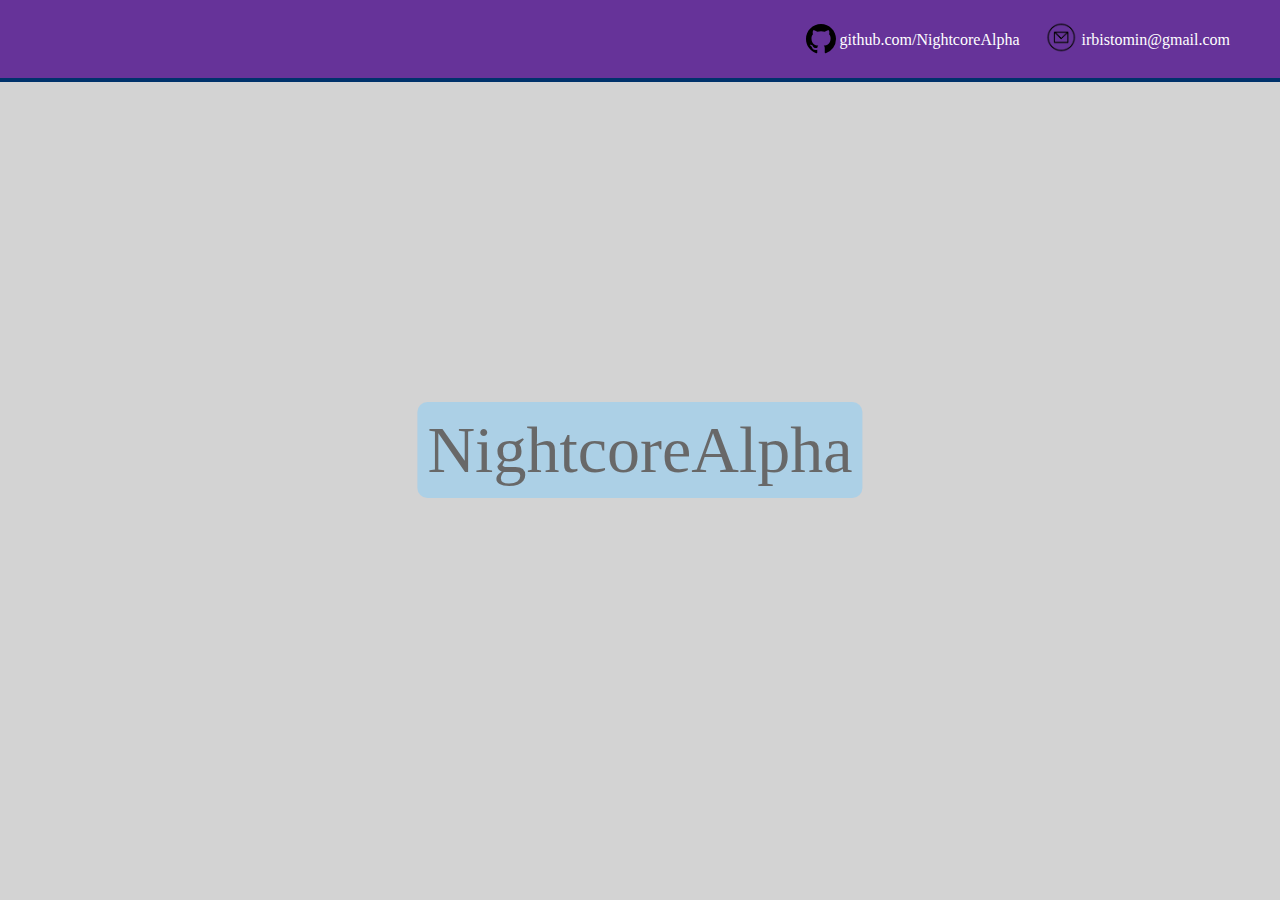
==== PersonalSite.html @ 48fda4bc "My first personal site" ====
<!DOCTYPE html>
<html>
    <head></head>
    <title>NighcoreAlpha</title>
    <link rel="stylesheet"  href="StylePersonal.css" />
    <meta charset="UTF-8">
    <body>
<header class="header">
    <div class="lineblock">
    <svg aria-hidden="true" viewBox="0 0 16 16" version="1.1" data-view-component="true" height="30" width="30" class="octicon octicon-mark-github">
        <path fill-rule="evenodd" d="M8 0C3.58 0 0 3.58 0 8c0 3.54 2.29 6.53 5.47 7.59.4.07.55-.17.55-.38 0-.19-.01-.82-.01-1.49-2.01.37-2.53-.49-2.69-.94-.09-.23-.48-.94-.82-1.13-.28-.15-.68-.52-.01-.53.63-.01 1.08.58 1.23.82.72 1.21 1.87.87 2.33.66.07-.52.28-.87.51-1.07-1.78-.2-3.64-.89-3.64-3.95 0-.87.31-1.59.82-2.15-.08-.2-.36-1.02.08-2.12 0 0 .67-.21 2.2.82.64-.18 1.32-.27 2-.27.68 0 1.36.09 2 .27 1.53-1.04 2.2-.82 2.2-.82.44 1.1.16 1.92.08 2.12.51.56.82 1.27.82 2.15 0 3.07-1.87 3.75-3.65 3.95.29.25.54.73.54 1.48 0 1.07-.01 1.93-.01 2.2 0 .21.15.46.55.38A8.013 8.013 0 0016 8c0-4.42-3.58-8-8-8z"></path>
    </svg>
    <span class="github">github.com/NightcoreAlpha</span>
</div>
    <img class="imagemail" src="mail1.png" width="34" height="34">
    <span class="mail">irbistomin@gmail.com</span>
    
</header>
<main>
<div class="name">
NightcoreAlpha
</div>
</main>
<footer>

</footer>
    </body>
</html>
---- StylePersonal.css ----
body 
{
    background-image: url(https://kartinkin.com/uploads/posts/2021-04/1617281683_37-p-neon-fon-40.jpg);
    background-repeat: no-repeat;
    background-attachment: fixed;
    background-position: center;
    background-size: cover;
    background-color: lightgray;
    margin: 0px;
}
.name{
    position: absolute;
border-radius: 10px;
padding: 10px;
background: lightskyblue;
opacity: 50%;
top: 50%;
left: 50%;
transform: translateX(-50%) translateY(-50%);
font-size: 66px;
}

.header{
padding: 20px 0px 20px 0px;
    border-bottom:4px solid rgb(0, 50, 107);
text-align: right;
    color: white;
    background-color: rebeccapurple;
    
}
.mail{
    padding-left: 0px;
    padding-right: 50px;
    vertical-align: 50%;

}
.github{
    vertical-align: 50%;
}
.lineblock{
    display:inline-block;
}
.imagemail{
    padding-left: 20px;
}
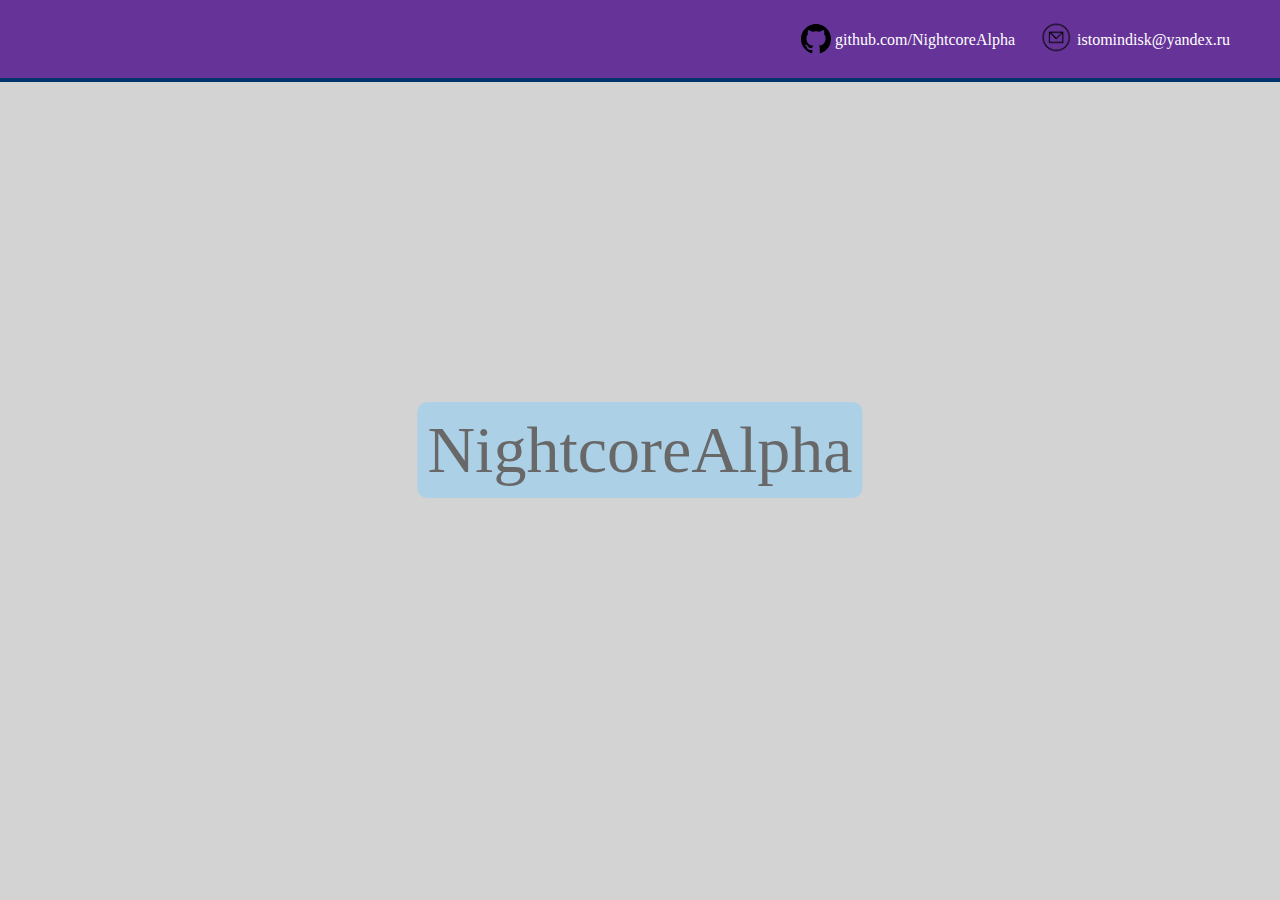
==== commit 3fdfdead: "red mail" ====
--- a/PersonalSite.html
+++ b/PersonalSite.html
@@ -2,7 +2,7 @@
 <html>
     <head></head>
     <title>NighcoreAlpha</title>
-    <link rel="stylesheet"  href="StylePersonal.css" />
+    <link rel="stylesheet"  href="PersonalSourse\StylePersonal.css" />
     <meta charset="UTF-8">
     <body>
 <header class="header">
@@ -12,8 +12,8 @@
     </svg>
     <span class="github">github.com/NightcoreAlpha</span>
 </div>
-    <img class="imagemail" src="mail1.png" width="34" height="34">
-    <span class="mail">irbistomin@gmail.com</span>
+    <img class="imagemail" src="PersonalSourse\mail1.png" width="34" height="34">
+    <span class="mail">istomindisk@yandex.ru</span>
     
 </header>
 <main>
@@ -25,4 +25,4 @@
 
 </footer>
     </body>
-</html>+</html>
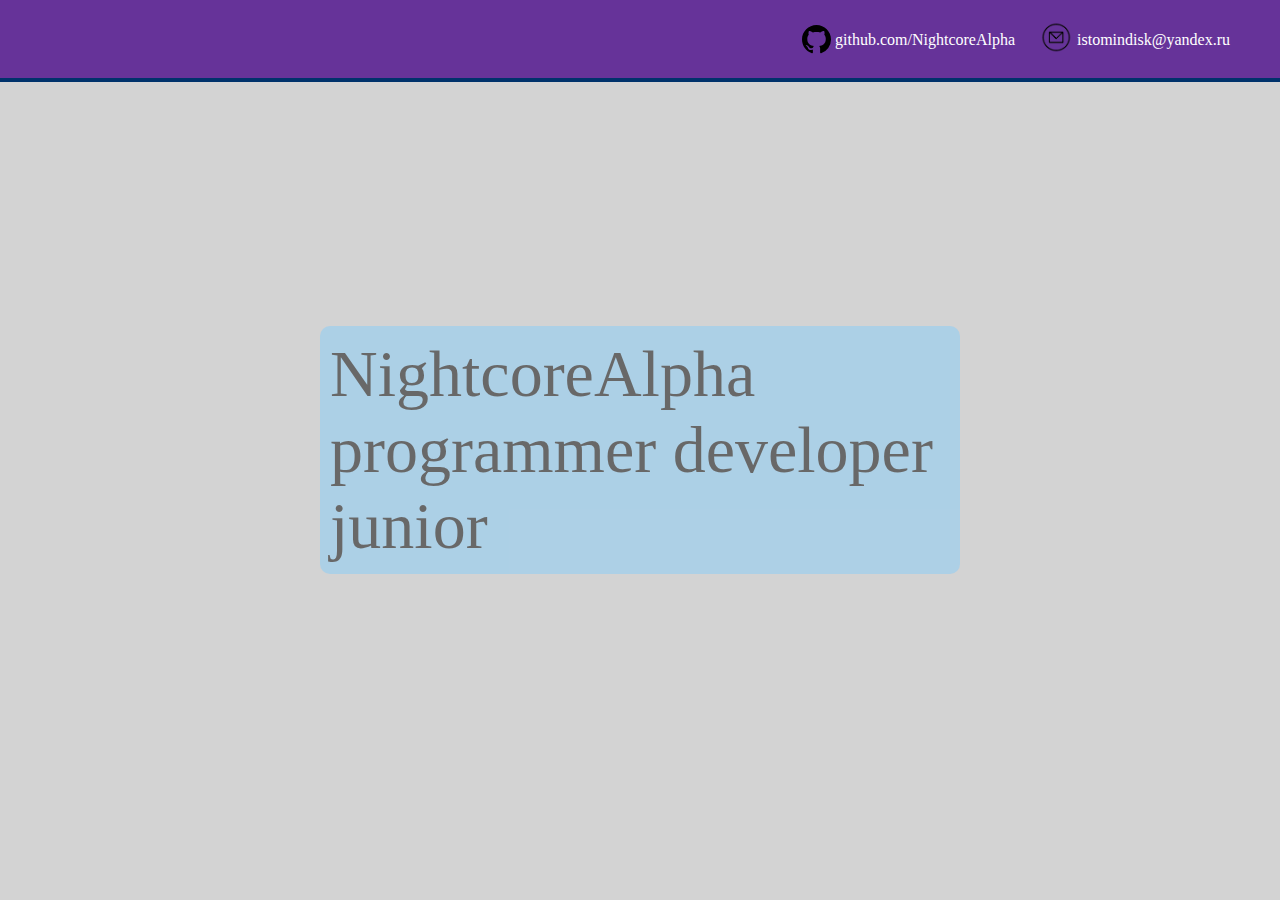
==== commit bcda2d4c: "slogan" ====
--- a/PersonalSite.html
+++ b/PersonalSite.html
@@ -1,28 +1,35 @@
 <!DOCTYPE html>
 <html>
-    <head></head>
-    <title>NighcoreAlpha</title>
-    <link rel="stylesheet"  href="PersonalSourse\StylePersonal.css" />
-    <meta charset="UTF-8">
-    <body>
-<header class="header">
-    <div class="lineblock">
-    <svg aria-hidden="true" viewBox="0 0 16 16" version="1.1" data-view-component="true" height="30" width="30" class="octicon octicon-mark-github">
-        <path fill-rule="evenodd" d="M8 0C3.58 0 0 3.58 0 8c0 3.54 2.29 6.53 5.47 7.59.4.07.55-.17.55-.38 0-.19-.01-.82-.01-1.49-2.01.37-2.53-.49-2.69-.94-.09-.23-.48-.94-.82-1.13-.28-.15-.68-.52-.01-.53.63-.01 1.08.58 1.23.82.72 1.21 1.87.87 2.33.66.07-.52.28-.87.51-1.07-1.78-.2-3.64-.89-3.64-3.95 0-.87.31-1.59.82-2.15-.08-.2-.36-1.02.08-2.12 0 0 .67-.21 2.2.82.64-.18 1.32-.27 2-.27.68 0 1.36.09 2 .27 1.53-1.04 2.2-.82 2.2-.82.44 1.1.16 1.92.08 2.12.51.56.82 1.27.82 2.15 0 3.07-1.87 3.75-3.65 3.95.29.25.54.73.54 1.48 0 1.07-.01 1.93-.01 2.2 0 .21.15.46.55.38A8.013 8.013 0 0016 8c0-4.42-3.58-8-8-8z"></path>
-    </svg>
-    <span class="github">github.com/NightcoreAlpha</span>
-</div>
-    <img class="imagemail" src="PersonalSourse\mail1.png" width="34" height="34">
-    <span class="mail">istomindisk@yandex.ru</span>
-    
-</header>
-<main>
-<div class="name">
-NightcoreAlpha
-</div>
-</main>
-<footer>
 
-</footer>
-    </body>
+<head></head>
+<title>NighcoreAlpha</title>
+<link rel="stylesheet" href="PersonalSourse\StylePersonal.css" />
+<meta charset="UTF-8">
+
+<body>
+    <header class="header">
+        <div class="lineblock">
+            <svg aria-hidden="true" viewBox="0 0 16 16" version="1.1" data-view-component="true" height="29" width="29"
+                class="octicon octicon-mark-github">
+                <path fill-rule="evenodd"
+                    d="M8 0C3.58 0 0 3.58 0 8c0 3.54 2.29 6.53 5.47 7.59.4.07.55-.17.55-.38 0-.19-.01-.82-.01-1.49-2.01.37-2.53-.49-2.69-.94-.09-.23-.48-.94-.82-1.13-.28-.15-.68-.52-.01-.53.63-.01 1.08.58 1.23.82.72 1.21 1.87.87 2.33.66.07-.52.28-.87.51-1.07-1.78-.2-3.64-.89-3.64-3.95 0-.87.31-1.59.82-2.15-.08-.2-.36-1.02.08-2.12 0 0 .67-.21 2.2.82.64-.18 1.32-.27 2-.27.68 0 1.36.09 2 .27 1.53-1.04 2.2-.82 2.2-.82.44 1.1.16 1.92.08 2.12.51.56.82 1.27.82 2.15 0 3.07-1.87 3.75-3.65 3.95.29.25.54.73.54 1.48 0 1.07-.01 1.93-.01 2.2 0 .21.15.46.55.38A8.013 8.013 0 0016 8c0-4.42-3.58-8-8-8z">
+                </path>
+            </svg>
+            <span class="github">github.com/NightcoreAlpha</span>
+        </div>
+        <img class="imagemail" src="PersonalSourse\mail1.png" width="34" height="34">
+        <span class="mail">istomindisk@yandex.ru</span>
+
+    </header>
+    <main class="main">
+        <div class="name">
+            <span class="namename">NightcoreAlpha</span><br>
+            <span class="slogan">programmer developer junior</span>
+        </div>
+    </main>
+    <footer>
+
+    </footer>
+</body>
+
 </html>
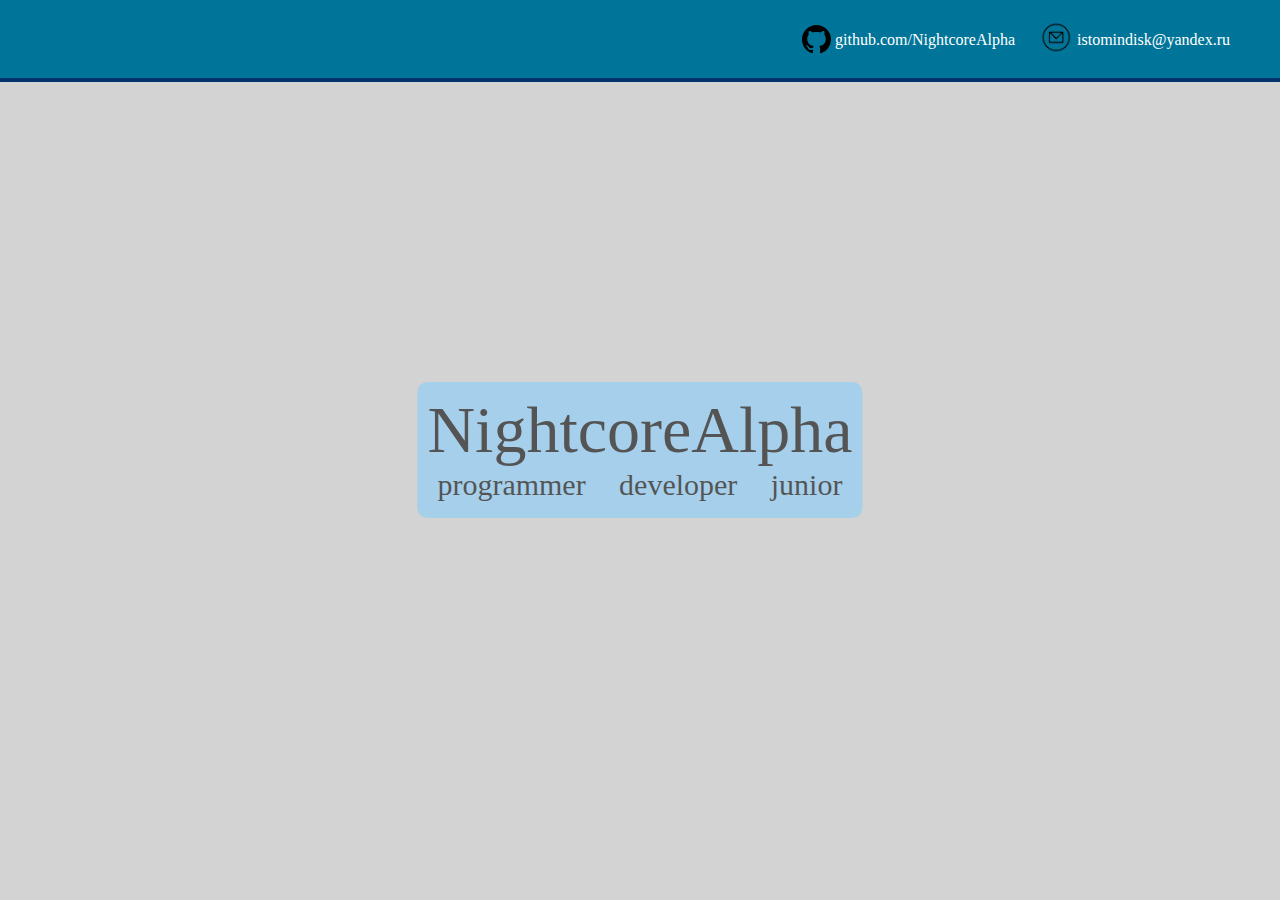
==== commit fa3176a3: "Update PersonalSite.html" ====
--- a/PersonalSite.html
+++ b/PersonalSite.html
@@ -1,7 +1,8 @@
 <!DOCTYPE html>
 <html>
 
-<head></head>
+<head>
+</head>
 <title>NighcoreAlpha</title>
 <link rel="stylesheet" href="PersonalSourse\StylePersonal.css" />
 <meta charset="UTF-8">
@@ -22,13 +23,13 @@
 
     </header>
     <main class="main">
-        <div class="name">
+        <div class="name" id="name">
             <span class="namename">NightcoreAlpha</span><br>
-            <span class="slogan">programmer developer junior</span>
+            <span class="slogan" id="slogan">programmer developer junior</span>
         </div>
     </main>
     <footer>
-
+        <script src="PersonalSourse\autowidthslogan.js"></script>
     </footer>
 </body>
 
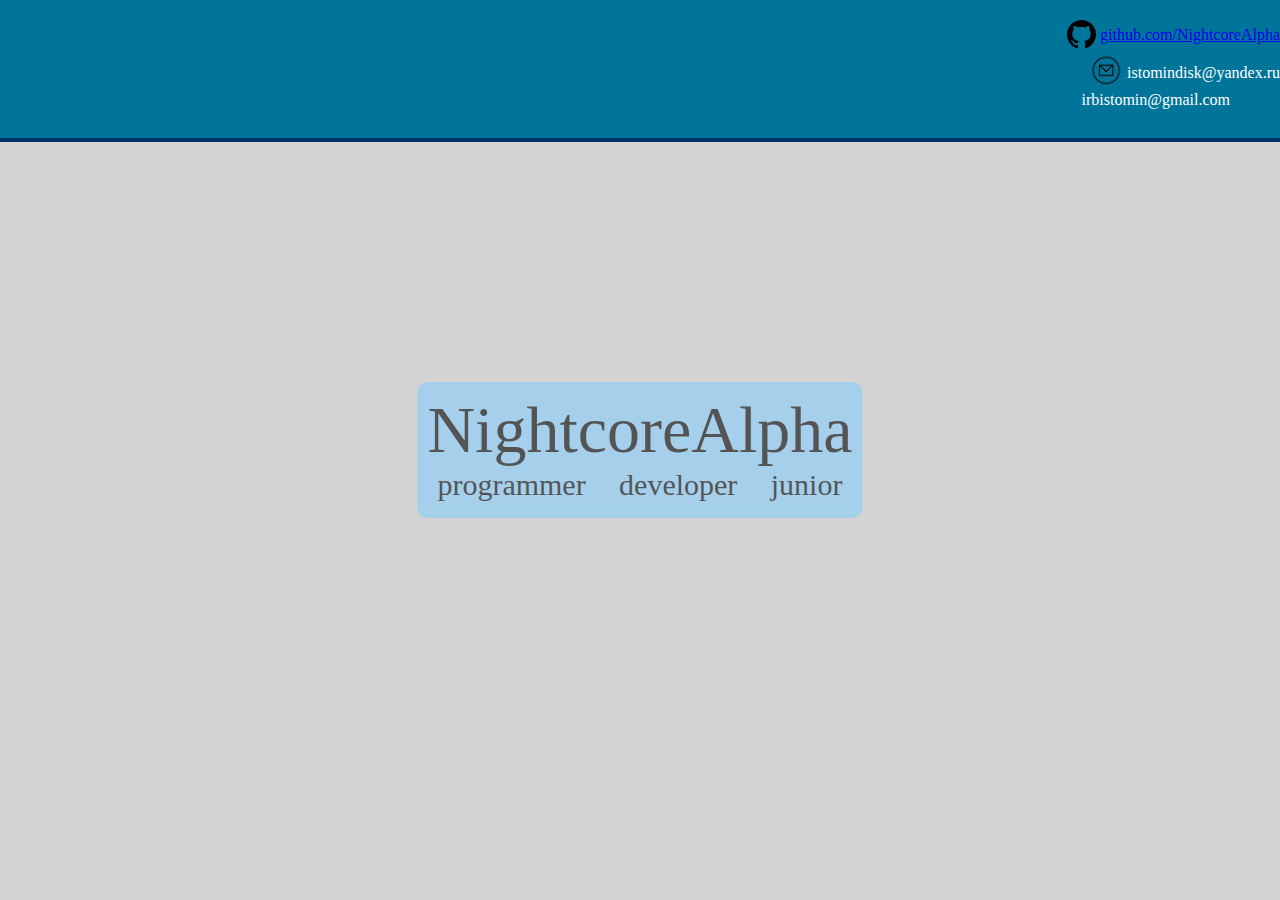
==== commit 839539cf: "link" ====
--- a/PersonalSite.html
+++ b/PersonalSite.html
@@ -16,11 +16,12 @@
                     d="M8 0C3.58 0 0 3.58 0 8c0 3.54 2.29 6.53 5.47 7.59.4.07.55-.17.55-.38 0-.19-.01-.82-.01-1.49-2.01.37-2.53-.49-2.69-.94-.09-.23-.48-.94-.82-1.13-.28-.15-.68-.52-.01-.53.63-.01 1.08.58 1.23.82.72 1.21 1.87.87 2.33.66.07-.52.28-.87.51-1.07-1.78-.2-3.64-.89-3.64-3.95 0-.87.31-1.59.82-2.15-.08-.2-.36-1.02.08-2.12 0 0 .67-.21 2.2.82.64-.18 1.32-.27 2-.27.68 0 1.36.09 2 .27 1.53-1.04 2.2-.82 2.2-.82.44 1.1.16 1.92.08 2.12.51.56.82 1.27.82 2.15 0 3.07-1.87 3.75-3.65 3.95.29.25.54.73.54 1.48 0 1.07-.01 1.93-.01 2.2 0 .21.15.46.55.38A8.013 8.013 0 0016 8c0-4.42-3.58-8-8-8z">
                 </path>
             </svg>
-            <span class="github">github.com/NightcoreAlpha</span>
-        </div>
-        <img class="imagemail" src="PersonalSourse\mail1.png" width="34" height="34">
-        <span class="mail">istomindisk@yandex.ru</span>
-
+            <a href="https://github.com/NightcoreAlpha" target="_blank" class="github">github.com/NightcoreAlpha</a>
+        </div> 
+            <div class="divmail">
+                <img class="imagemail" src="PersonalSourse\mail1.png" width="34" height="34">
+                <span class="mail">istomindisk@yandex.ru<br>irbistomin@gmail.com</span>
+            </div>
     </header>
     <main class="main">
         <div class="name" id="name">
